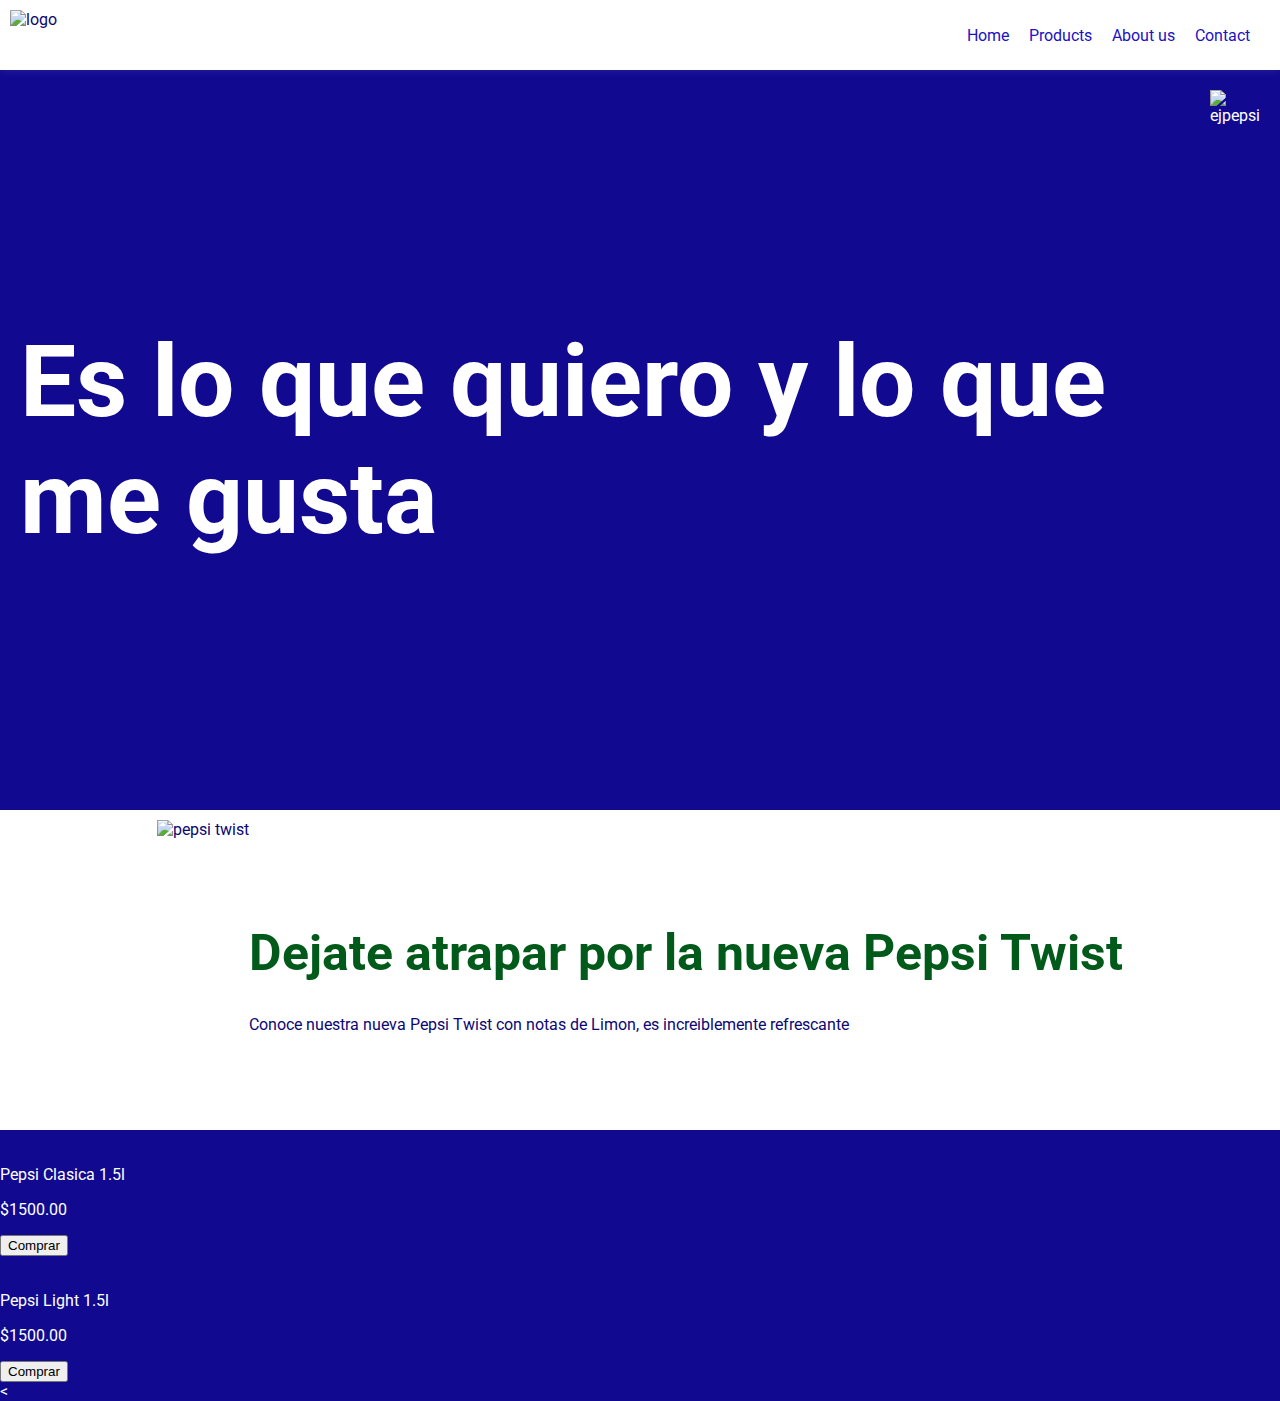
==== LANDING/landingpespi.html @ 7fae8df7 "feat: Hice una especie de landing pequeña que cuenta el tiempo en cada seccion y estoy elaborando ot" ====
<!DOCTYPE html>
<html lang="en">
<head>
    <meta charset="UTF-8">
    <meta name="viewport" content="width=device-width, initial-scale=1.0">
    <link rel="stylesheet" href="style.css">
    <title>Pepsi</title>
</head>
<body>
    <nav class="navbar">
        <img src="/src/logo.png" alt="logo" class="logo"    >
        <ul>
            <li><a href="landingpespi.html">Home</a></li>
            <li><a href="products.html">Products</a></li>
            <li><a href="about.html">About us</a></li>
            <li><a href="contact.html">Contact</a></li>
        </ul>
    </nav>
    <main class="container" >
        <section class="mainsection" id="mainsection">
            <div class="primerdiv">
                <p>Es lo que quiero y lo que me gusta</p>
            </div>
            <div class="segundodiv">
                <img src="/src/pepsi.png" alt="ejpepsi">
            </div>
        </section>
        <section class="nuevapepsi" id="nuevapepsi">
                <img src="/src/pepsi twist.png" alt="pepsi twist">
                <div class="twisttext">
                    <h1>Dejate atrapar por la nueva Pepsi Twist</h1>
                    <p>Conoce nuestra nueva Pepsi Twist con notas de Limon, es increiblemente refrescante</p>
                </div>
            
        </section>
        <section class="productsection">
            <div class="card">
                <img src="" alt="">
                <p>Pepsi Clasica 1.5l</p>
                <p>$1500.00</p>
                <button>Comprar</button>
            </div>
            <div class="card">
                <img src="" alt="">
                <p>Pepsi Light 1.5l</p>
                <p>$1500.00</p>
                <button>Comprar</button>
            </div>
            <div class="card">
                <            

        </section>
        <section class="aboutsection">
            
        </section>
        <section class="contactsection">
            
        </section>
        
    </main>
    <script src="index.js"></script>
</body>
</html>
---- LANDING/style.css ----
@import url('https://fonts.googleapis.com/css2?family=Roboto:ital,wght@0,100;0,300;0,400;0,500;0,700;0,900;1,100;1,300;1,400;1,500;1,700;1,900&display=swap');

body {
    font-family: "Roboto", sans-serif;
    margin: 0;
    padding: 0;
    background-color: #110a91;
    color: #ffffff;
}

.navbar {
    display: flex;
    justify-content: space-between;
    align-items: center;
    background-color: #ffffff;
    color: #0c0774;
    padding: 10px;
    box-shadow: 0 0 10px rgba(255, 255, 255, 0.1);

}


.navbar ul {
    display: flex;
    list-style: none;
    margin: 0;
    padding: 0;
}

.navbar li {
    margin-right: 20px;
}

.navbar img {
    height: 50px;
}

.navbar li a{
    color: #1b12c4;
    text-decoration: none;
    font-weight: bold;
    font-family: "Roboto", sans-serif;
    font-weight: 400;
}

.navbar li a:hover {
    text-decoration: underline;
}

.mainsection {
    display: flex;
    justify-content: space-between;
    align-items: space-between;
    color: #ffffff;
    padding: 10px;
}

.primerdiv{
    display: flex;
    justify-content: center;
    align-items: center;
    color: #ffffff;
    padding: 10px;
}

.primerdiv p {
    font-size: 100px;
    font-weight: bold;
    font-family: "Roboto", sans-serif;
}

.segundodiv {
    display: flex;
    justify-content: center;
    align-items: center;
    color: #ffffff;
    padding: 10px;
}

.segundodiv img{
    height: 700px;
}

.nuevapepsi {
    display: flex;
    justify-content: center;
    align-items: center;
    background-color: #ffffff;
    color: #0c0774;
    padding: 10px;
}

.twitsttext{
    display: flex;
    flex-direction: column;
    justify-content: center;
    align-items: center;
    color: #ffffff;
    padding: 10px;
}

.twisttext h1{
    font-size: 50px;
    color: rgb(1, 90, 26);
}
.nuevapepsi img{
    height: 300px;
}
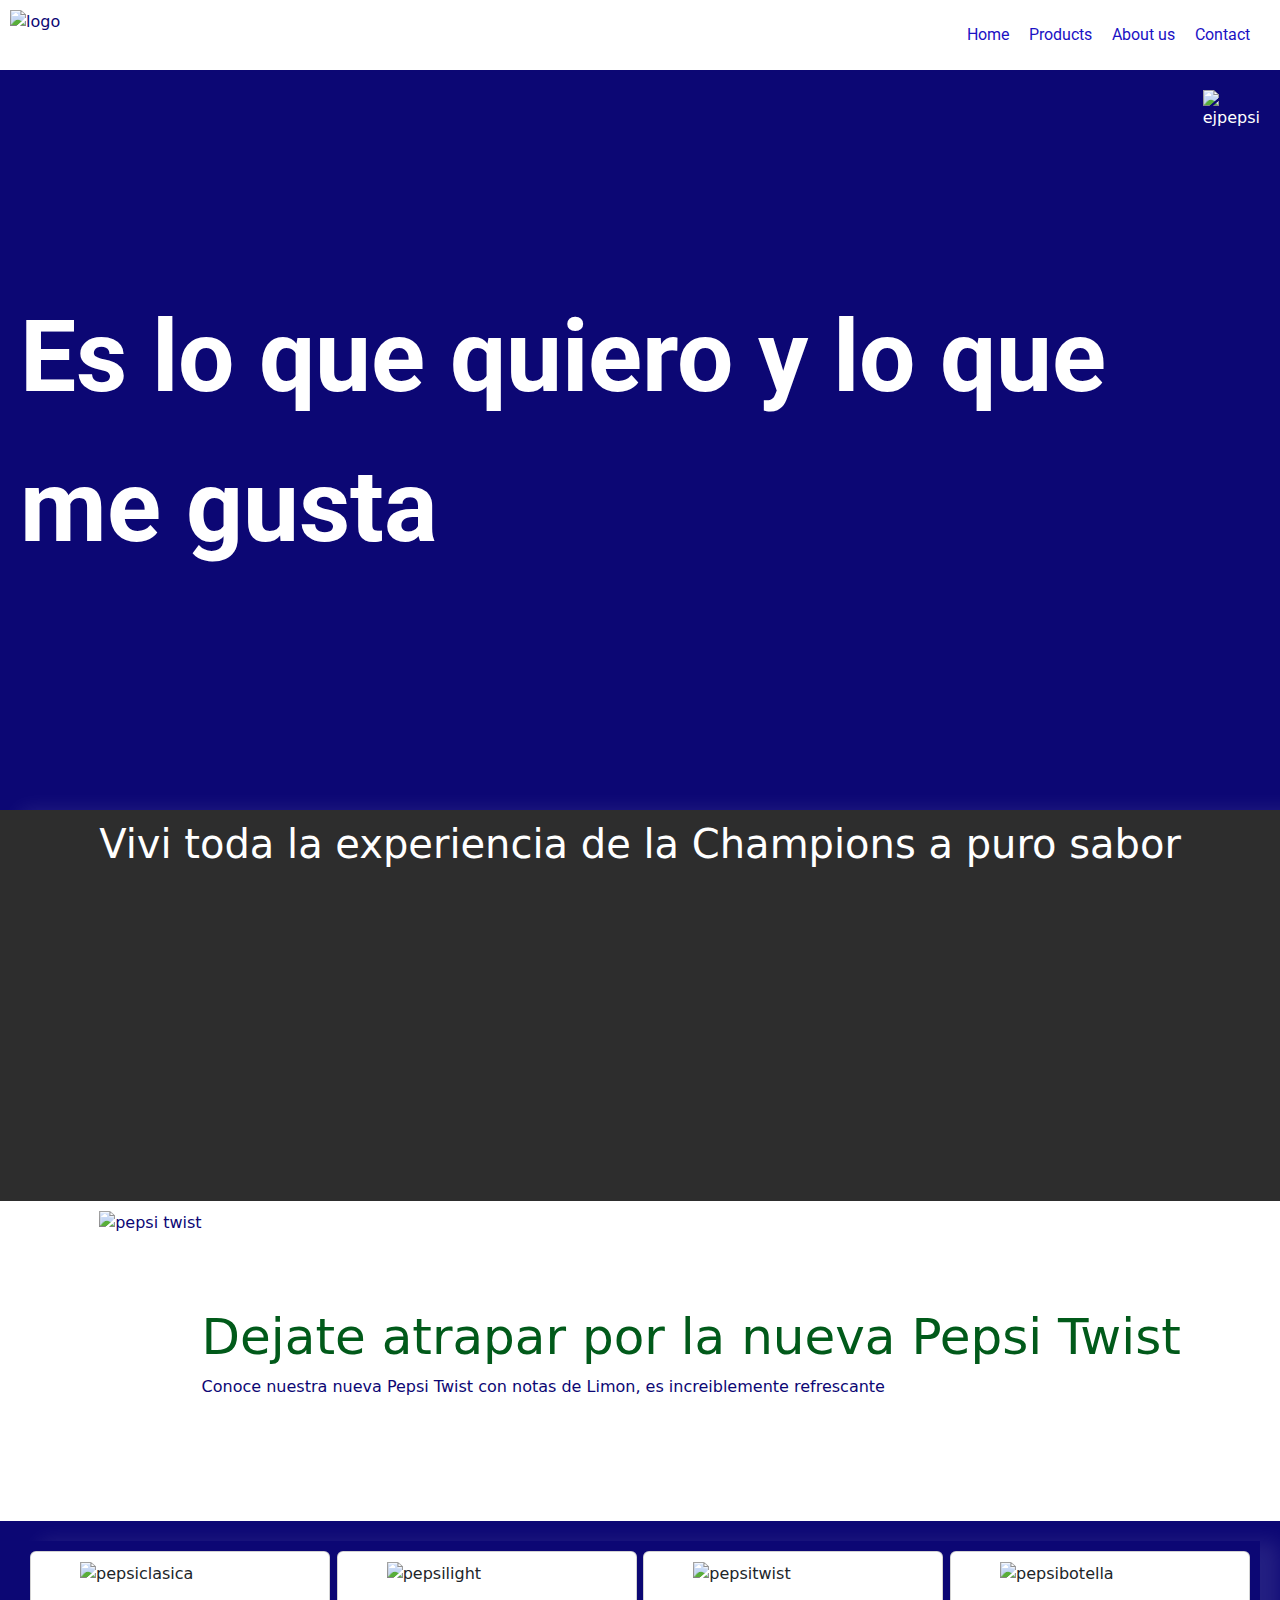
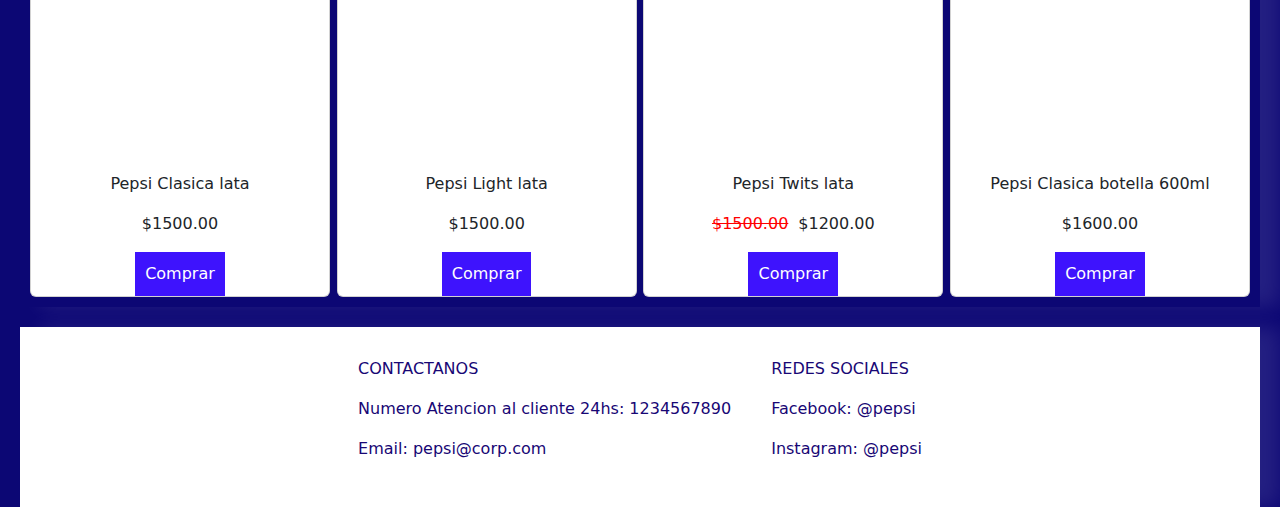
==== commit 220aa837: "feat: Necesario" ====
--- a/LANDING/landingpespi.html
+++ b/LANDING/landingpespi.html
@@ -4,10 +4,12 @@
     <meta charset="UTF-8">
     <meta name="viewport" content="width=device-width, initial-scale=1.0">
     <link rel="stylesheet" href="style.css">
+    <link href="https://cdn.jsdelivr.net/npm/bootstrap@5.3.3/dist/css/bootstrap.min.css" rel="stylesheet" integrity="sha384-QWTKZyjpPEjISv5WaRU9OFeRpok6YctnYmDr5pNlyT2bRjXh0JMhjY6hW+ALEwIH" crossorigin="anonymous">
+
     <title>Pepsi</title>
 </head>
 <body>
-    <nav class="navbar">
+    <nav class="navbar1">
         <img src="/src/logo.png" alt="logo" class="logo"    >
         <ul>
             <li><a href="landingpespi.html">Home</a></li>
@@ -16,7 +18,7 @@
             <li><a href="contact.html">Contact</a></li>
         </ul>
     </nav>
-    <main class="container" >
+    <main class="container1" >
         <section class="mainsection" id="mainsection">
             <div class="primerdiv">
                 <p>Es lo que quiero y lo que me gusta</p>
@@ -24,6 +26,10 @@
             <div class="segundodiv">
                 <img src="/src/pepsi.png" alt="ejpepsi">
             </div>
+        </section>
+        <section class="videosection" id="videosection">
+            <h1>Vivi toda la experiencia de la Champions a puro sabor</h1>
+            <iframe width="560" height="315" src="https://www.youtube.com/embed/u9wl9aVR6Mo?si=3EfTccJGmZXCgoZ4" title="YouTube video player" frameborder="0" allow="accelerometer; autoplay; clipboard-write; encrypted-media; gyroscope; picture-in-picture; web-share" referrerpolicy="strict-origin-when-cross-origin" allowfullscreen></iframe>
         </section>
         <section class="nuevapepsi" id="nuevapepsi">
                 <img src="/src/pepsi twist.png" alt="pepsi twist">
@@ -35,29 +41,47 @@
         </section>
         <section class="productsection">
             <div class="card">
-                <img src="" alt="">
-                <p>Pepsi Clasica 1.5l</p>
+                <img src="/src/latapepsi.png" alt="pepsiclasica">
+                <p>Pepsi Clasica lata</p>
                 <p>$1500.00</p>
                 <button>Comprar</button>
             </div>
             <div class="card">
-                <img src="" alt="">
-                <p>Pepsi Light 1.5l</p>
+                <img src="/src/latapepsilight.jpg" alt="pepsilight">
+                <p>Pepsi Light lata</p>
                 <p>$1500.00</p>
                 <button>Comprar</button>
             </div>
             <div class="card">
-                <            
+                <img src="/src/pepsi twist.png" alt="pepsitwist">
+                <p>Pepsi Twits lata</p>
+                <div style="display: flex">
+                    <p class="oferta">$1500.00</p><p>   $1200.00</p>
+                </div>
+                <button>Comprar</button>
+            </div> 
+            <div class="card">
+                <img src="/src/botellapepsi.webp" alt="pepsibotella">
+                <p>Pepsi Clasica botella 600ml</p>
+                <p>$1600.00</p>
+                <button>Comprar</button>           
 
         </section>
-        <section class="aboutsection">
-            
-        </section>
         <section class="contactsection">
-            
+            <div class="contactdiv">
+                <p>CONTACTANOS</p>
+                <p>Numero Atencion al cliente 24hs: 1234567890</p>
+                <p>Email: pepsi@corp.com</p>
+            </div>
+            <div class="contactdiv">
+                <p>REDES SOCIALES</p>
+                <p>Facebook: @pepsi</p>
+                <p>Instagram: @pepsi</p>
+            </div>
         </section>
         
     </main>
     <script src="index.js"></script>
+    <script src="https://cdn.jsdelivr.net/npm/bootstrap@5.3.3/dist/js/bootstrap.bundle.min.js" integrity="sha384-YvpcrYf0tY3lHB60NNkmXc5s9fDVZLESaAA55NDzOxhy9GkcIdslK1eN7N6jIeHz" crossorigin="anonymous"></script>
 </body>
 </html>--- a/LANDING/style.css
+++ b/LANDING/style.css
@@ -8,7 +8,10 @@
     color: #ffffff;
 }
 
-.navbar {
+.container1{
+    background-color: #0c0774;
+}
+.navbar1 {
     display: flex;
     justify-content: space-between;
     align-items: center;
@@ -20,22 +23,22 @@
 }
 
 
-.navbar ul {
+.navbar1 ul {
     display: flex;
     list-style: none;
     margin: 0;
     padding: 0;
 }
 
-.navbar li {
+.navbar1 li {
     margin-right: 20px;
 }
 
-.navbar img {
+.navbar1 img {
     height: 50px;
 }
 
-.navbar li a{
+.navbar1 li a{
     color: #1b12c4;
     text-decoration: none;
     font-weight: bold;
@@ -43,7 +46,7 @@
     font-weight: 400;
 }
 
-.navbar li a:hover {
+.navbar1 li a:hover {
     text-decoration: underline;
 }
 
@@ -107,3 +110,72 @@
     height: 300px;
 }
 
+.card{
+    display: flex;
+    justify-content: center;
+    align-items: center;
+    background-color: #ffffff;
+    color: #000000;
+    height: 300px;
+    width: 300px;
+}
+.productsection{
+    display: flex;
+    justify-content: space-between;
+    align-items: space-between;
+    color: #ffffff;
+    padding: 10px;
+    margin: 20px;
+    box-shadow: 20px 0 20px rgba(255, 255, 255, 0.1);
+}
+
+button{
+    background-color: #3e13fd;
+    color: #ffffff;
+    font-weight: bold;
+    font-family: "Roboto", sans-serif;
+    font-weight: 400;
+    border: none;
+    padding: 10px;
+    border-radius: 10px;
+    cursor: pointer;
+}
+
+.card img{
+    height: 200px;
+    width: 200px;
+    margin: 10px;
+}
+
+.oferta{
+    text-decoration: line-through;
+    color: red;
+    margin-right: 10px;
+}
+
+.contactsection{
+    display: flex;
+    justify-content: center;
+    align-items: center;
+    background-color: #ffffff;
+    color: #180775;
+    padding: 10px;
+    margin: 20px;
+    box-shadow: 20px 0 20px rgba(255, 255, 255, 0.1);
+}
+
+.contactdiv{
+    margin: 20px;
+}
+
+
+.videosection{
+    display: flex;
+    flex-direction: column;
+    justify-content: center;
+    align-items: center;
+    background-color: #2d2d2d;
+    color: #ffffff;
+    padding: 10px;
+    box-shadow: 20px 0 20px rgba(255, 255, 255, 0.1);
+}
